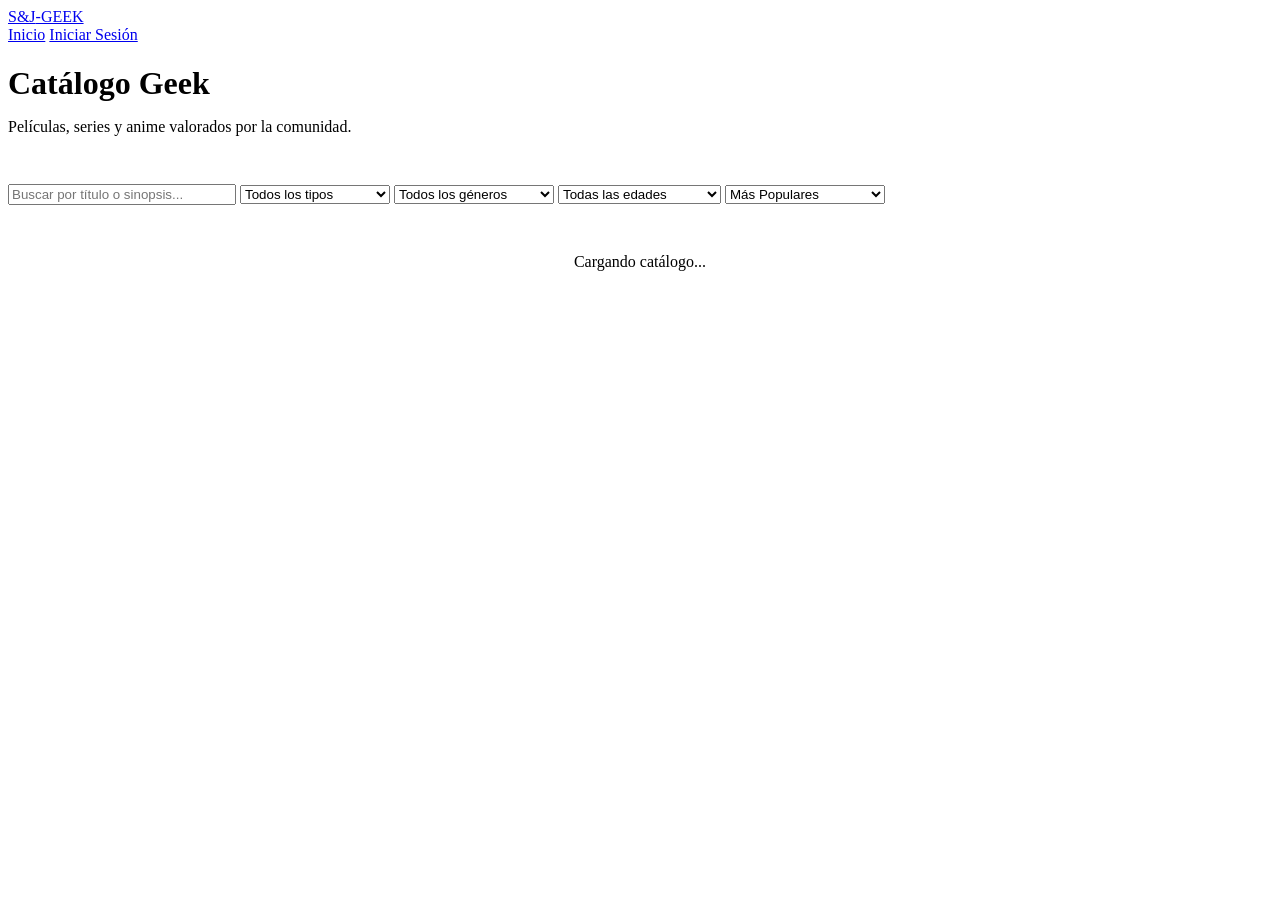
==== index.html @ d67f7dff "feat(index.html): agrega catálogo con filtros y propuestas" ====
<!DOCTYPE html>
<html lang="es">
<head>
    <meta charset="UTF-8">
    <meta name="viewport" content="width=device-width, initial-scale=1.0">
    <title>S&J-GEEK | Catálogo Geek</title>
    <link rel="stylesheet" href="css/styles.css">
</head>
<body>
    <header>
        <div class="logo">
            <a href="index.html">S&J<span>-GEEK</span></a>
        </div>
        <nav id="nav-menu">
            <a href="index.html" class="active">Inicio</a>
            <a href="login.html">Iniciar Sesión</a>
        </nav>
    </header>

    <main>
        <div style="display: flex; justify-content: space-between; align-items: flex-end; flex-wrap: wrap; gap: 1rem; margin-bottom: 2rem;">
            <div>
                <h1 style="font-size: 2rem; font-weight: 700; margin-bottom: 0.35rem;">Catálogo Geek</h1>
                <p style="color: var(--text-muted); font-size: 1rem;">Películas, series y anime valorados por la comunidad.</p>
            </div>
            <div id="btn-propose-container" style="display: none;">
                <button id="btn-open-modal" class="btn btn-success">+ Nueva Obra</button>
            </div>
        </div>

        <!-- Filtros y Búsqueda -->
        <section class="filter-bar">
            <input type="text" id="search-input" placeholder="Buscar por título o sinopsis..." style="flex: 2; min-width: 220px;">
            
            <select id="type-filter" style="flex: 1; min-width: 150px;">
                <option value="">Todos los tipos</option>
                <option value="1">Películas</option>
                <option value="2">Series</option>
                <option value="3">Anime</option>
            </select>

            <select id="category-filter" style="flex: 1; min-width: 160px;">
                <option value="">Todos los géneros</option>
            </select>

            <select id="classification-filter" style="flex: 1; min-width: 150px;">
                <option value="">Todas las edades</option>
                <option value="TP">TP (Todo Público)</option>
                <option value="+13">+13 (Adolescentes)</option>
                <option value="+16">+16 (Jóvenes / Adultos)</option>
                <option value="+18">+18 (Adultos)</option>
            </select>

            <select id="order-filter" style="flex: 1; min-width: 160px;">
                <option value="popularidad">Más Populares</option>
                <option value="rating">Mejor Calificadas</option>
                <option value="recientes">Más Recientes</option>
                <option value="bayesiano">Ranking Ponderado</option>
            </select>
        </section>

        <!-- Grilla de Contenidos -->
        <section>
            <div id="content-grid" class="content-grid">
                <p style="color: var(--text-muted); grid-column: 1 / -1; padding: 2rem 0; text-align: center;">Cargando catálogo...</p>
            </div>
        </section>

        <!-- Modal para Proponer Contenido -->
        <div id="modal-propose" class="modal-overlay" style="display: none;">
            <div class="modal-content">
                <div style="display: flex; justify-content: space-between; align-items: center; margin-bottom: 1.5rem;">
                    <h3 style="font-size: 1.25rem;">Registrar Nueva Obra</h3>
                    <button id="btn-close-modal" style="background: none; border: none; color: var(--text-muted); font-size: 1.5rem; cursor: pointer;">&times;</button>
                </div>
                
                <!-- Autocompletado con TMDb -->
                <div style="background: rgba(79, 70, 229, 0.08); border: 1px dashed var(--border-color); padding: 0.85rem; border-radius: 0.375rem; margin-bottom: 1.25rem;">
                    <label style="font-weight: 600; font-size: 0.85rem; color: #a5b4fc; margin-bottom: 0.35rem; display: block;">
                        Buscar en TMDb para autocompletar ficha técnica
                    </label>
                    <div style="display: flex; gap: 0.5rem;">
                        <input type="text" id="tmdb-search-input" placeholder="Ej. Interstellar, Arcane..." style="margin-bottom: 0;">
                        <button type="button" id="btn-tmdb-search" class="btn" style="white-space: nowrap;">Buscar</button>
                    </div>
                    <div id="tmdb-results" style="display: none; max-height: 180px; overflow-y: auto; margin-top: 0.5rem; border: 1px solid var(--border-color); border-radius: 0.375rem; background: var(--bg-color);"></div>
                </div>

                <form id="propose-form">
                    <label for="p-titulo">Título *</label>
                    <input type="text" id="p-titulo" placeholder="Título oficial" required>

                    <div style="display: flex; gap: 1rem;">
                        <div style="flex: 1;">
                            <label for="p-tipo">Tipo *</label>
                            <select id="p-tipo" required>
                                <option value="1">Película</option>
                                <option value="2">Serie</option>
                                <option value="3">Anime</option>
                            </select>
                        </div>
                        <div style="flex: 1;">
                            <label for="p-categoria">Género *</label>
                            <select id="p-categoria" required>
                                <option value="">Selecciona género...</option>
                            </select>
                        </div>
                    </div>

                    <div style="display: flex; gap: 1rem;">
                        <div style="flex: 1;">
                            <label for="p-anio">Año *</label>
                            <input type="number" id="p-anio" min="1888" max="2100" placeholder="2024" required>
                        </div>
                        <div style="flex: 1;">
                            <label for="p-clasificacion">Clasificación *</label>
                            <select id="p-clasificacion" required>
                                <option value="+13">+13 (Adolescentes)</option>
                                <option value="TP">TP (Todo Público)</option>
                                <option value="+16">+16 (Jóvenes / Adultos)</option>
                                <option value="+18">+18 (Adultos)</option>
                            </select>
                        </div>
                        <div style="flex: 1;">
                            <label for="p-duracion">Minutos</label>
                            <input type="number" id="p-duracion" min="1" placeholder="120">
                        </div>
                    </div>

                    <div style="background: rgba(15, 23, 42, 0.5); border: 1px solid var(--border-color); padding: 0.85rem; border-radius: 0.375rem; margin-bottom: 1rem;">
                        <label for="p-file" style="font-weight: 600; font-size: 0.85rem; margin-bottom: 0.35rem; display: block;">
                            Subir foto o portada desde el equipo
                        </label>
                        <input type="file" id="p-file" accept="image/*" style="margin-bottom: 0.5rem;">
                        <div id="p-preview-container" style="display: none; align-items: center; gap: 0.75rem; margin-top: 0.5rem;">
                            <img id="p-preview-img" style="width: 50px; height: 70px; object-fit: cover; border-radius: 0.25rem; border: 1px solid var(--border-color);">
                            <span id="p-preview-name" style="font-size: 0.8rem; color: var(--text-muted);"></span>
                        </div>
                        <input type="hidden" id="p-uploaded-url">
                    </div>

                    <label for="p-imagen">O ingresar URL de Póster / Imagen</label>
                    <input type="url" id="p-imagen" placeholder="https://image.tmdb.org/...">

                    <label for="p-sinopsis">Sinopsis *</label>
                    <textarea id="p-sinopsis" rows="3" placeholder="Descripción breve del argumento..." required></textarea>

                    <div style="display: flex; justify-content: flex-end; gap: 0.75rem; margin-top: 1rem;">
                        <button type="button" id="btn-cancel-modal" class="btn btn-secondary">Cancelar</button>
                        <button type="submit" class="btn btn-success">Guardar Obra</button>
                    </div>
                </form>
            </div>
        </div>
    </main>

    <script src="js/api.js"></script>
    <script src="js/auth.js"></script>
    <script src="js/home.js"></script>
</body>
</html>
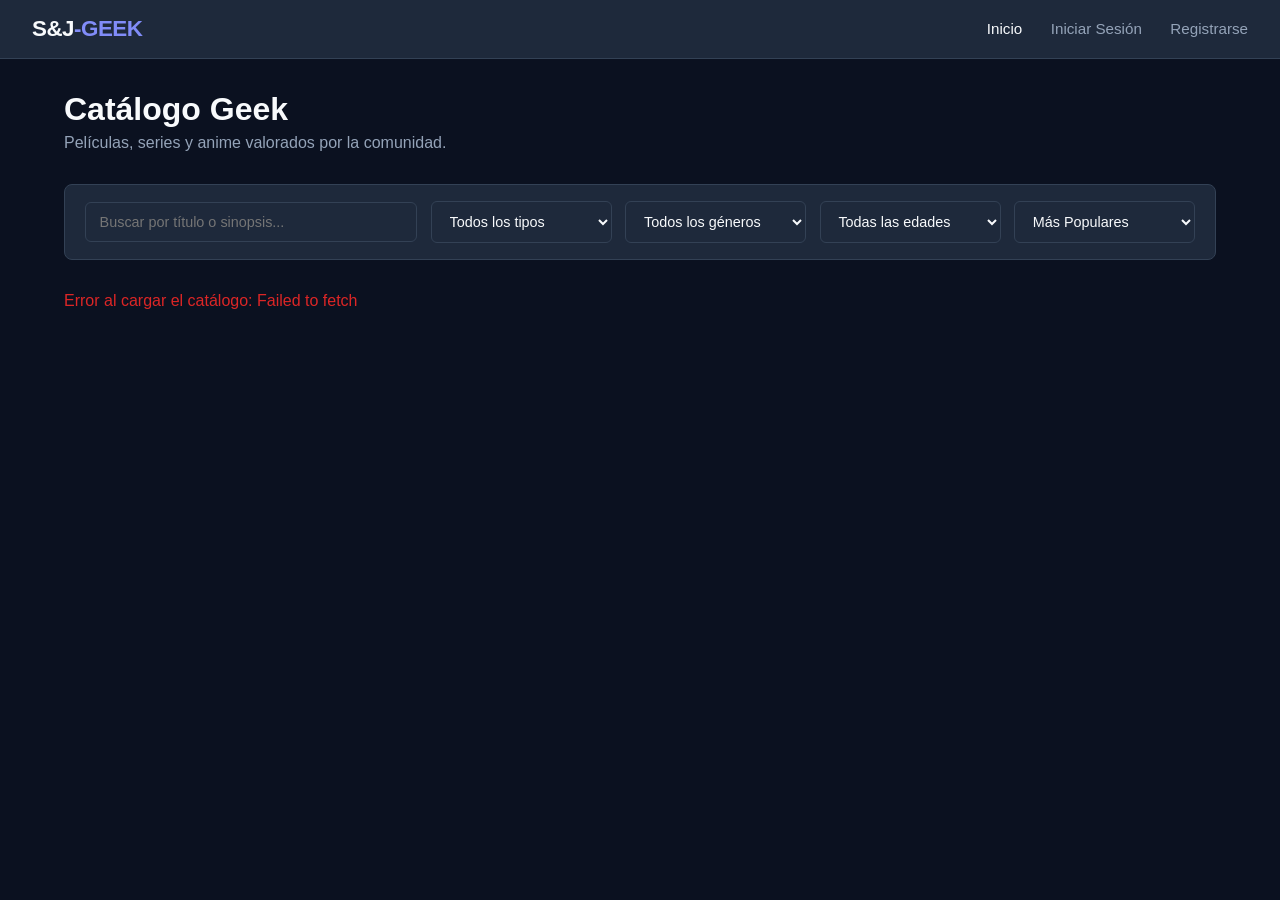
==== commit 4bbe0421: "fix(frontend): corregir integracion de paginas y autenticacion Co-authored-by: Copilot <223556219+Co" ====
--- a/index.html
+++ b/index.html
@@ -154,6 +154,7 @@
         </div>
     </main>
 
+    <script src="js/config.js"></script>
     <script src="js/api.js"></script>
     <script src="js/auth.js"></script>
     <script src="js/home.js"></script>
--- a/css/styles.css
+++ b/css/styles.css
@@ -0,0 +1,286 @@
+:root {
+    --bg-color: #0b1120;
+    --card-bg: #1e293b;
+    --text-color: #f8fafc;
+    --text-muted: #94a3b8;
+    --accent-color: #4f46e5;
+    --accent-hover: #4338ca;
+    --danger-color: #dc2626;
+    --success-color: #16a34a;
+    --border-color: #334155;
+    --gold: #f59e0b;
+}
+
+* {
+    margin: 0;
+    padding: 0;
+    box-sizing: border-box;
+    font-family: -apple-system, BlinkMacSystemFont, 'Segoe UI', Roboto, Helvetica, Arial, sans-serif;
+}
+
+body {
+    background-color: var(--bg-color);
+    color: var(--text-color);
+    min-height: 100vh;
+    display: flex;
+    flex-direction: column;
+}
+
+header {
+    background-color: var(--card-bg);
+    border-bottom: 1px solid var(--border-color);
+    padding: 1rem 2rem;
+    display: flex;
+    justify-content: space-between;
+    align-items: center;
+}
+
+.logo a {
+    color: var(--text-color);
+    font-size: 1.4rem;
+    font-weight: 700;
+    text-decoration: none;
+    letter-spacing: -0.5px;
+}
+
+.logo span {
+    color: #818cf8;
+}
+
+nav a {
+    color: var(--text-muted);
+    text-decoration: none;
+    margin-left: 1.5rem;
+    font-size: 0.95rem;
+    font-weight: 500;
+    transition: color 0.15s ease;
+}
+
+nav a:hover, nav a.active {
+    color: var(--text-color);
+}
+
+main {
+    flex: 1;
+    max-width: 1200px;
+    width: 100%;
+    margin: 0 auto;
+    padding: 2rem 1.5rem;
+}
+
+/* Botones */
+.btn {
+    background-color: var(--accent-color);
+    color: #fff;
+    border: none;
+    padding: 0.6rem 1.2rem;
+    border-radius: 0.375rem;
+    cursor: pointer;
+    font-weight: 600;
+    font-size: 0.9rem;
+    transition: background-color 0.15s ease, transform 0.1s ease;
+    text-decoration: none;
+    display: inline-flex;
+    align-items: center;
+    justify-content: center;
+    gap: 0.4rem;
+}
+
+.btn:hover {
+    background-color: var(--accent-hover);
+}
+
+.btn-secondary {
+    background-color: transparent;
+    border: 1px solid var(--border-color);
+    color: var(--text-color);
+}
+
+.btn-secondary:hover {
+    background-color: var(--card-bg);
+}
+
+.btn-danger {
+    background-color: var(--danger-color);
+}
+
+.btn-danger:hover {
+    background-color: #b91c1c;
+}
+
+.btn-success {
+    background-color: var(--success-color);
+}
+
+.btn-success:hover {
+    background-color: #15803d;
+}
+
+/* Inputs y Selects */
+input, select, textarea {
+    background-color: var(--card-bg);
+    border: 1px solid var(--border-color);
+    color: var(--text-color);
+    padding: 0.7rem 0.85rem;
+    border-radius: 0.375rem;
+    width: 100%;
+    margin-bottom: 1rem;
+    font-size: 0.9rem;
+    transition: border-color 0.15s ease;
+}
+
+input:focus, select:focus, textarea:focus {
+    outline: none;
+    border-color: #818cf8;
+}
+
+/* Barra de Filtros */
+.filter-bar {
+    background: var(--card-bg);
+    padding: 1rem 1.25rem;
+    border-radius: 0.5rem;
+    border: 1px solid var(--border-color);
+    margin-bottom: 2rem;
+    display: flex;
+    gap: 0.85rem;
+    flex-wrap: wrap;
+    align-items: center;
+}
+
+.filter-bar input, .filter-bar select {
+    margin-bottom: 0;
+}
+
+/* Grilla de Contenido */
+.content-grid {
+    display: grid;
+    grid-template-columns: repeat(auto-fill, minmax(240px, 1fr));
+    gap: 1.5rem;
+}
+
+/* Tarjeta de Contenido */
+.card {
+    background: var(--card-bg);
+    border-radius: 0.5rem;
+    overflow: hidden;
+    border: 1px solid var(--border-color);
+    display: flex;
+    flex-direction: column;
+    transition: transform 0.15s ease, border-color 0.15s ease;
+}
+
+.card:hover {
+    transform: translateY(-2px);
+    border-color: #475569;
+}
+
+.card-img-wrap {
+    position: relative;
+    width: 100%;
+    height: 320px;
+    background: #000;
+    overflow: hidden;
+}
+
+.card-img {
+    width: 100%;
+    height: 100%;
+    object-fit: cover;
+}
+
+.card-body {
+    padding: 1rem;
+    display: flex;
+    flex-direction: column;
+    flex: 1;
+    justify-content: space-between;
+}
+
+.card-title {
+    font-size: 1.1rem;
+    font-weight: 700;
+    margin-bottom: 0.3rem;
+    line-height: 1.3;
+}
+
+.card-meta {
+    color: var(--text-muted);
+    font-size: 0.85rem;
+    margin-bottom: 0.6rem;
+}
+
+.card-rating {
+    color: var(--gold);
+    font-weight: 700;
+    font-size: 0.95rem;
+    margin-bottom: 1rem;
+}
+
+/* Badges / Etiquetas */
+.badge {
+    display: inline-flex;
+    align-items: center;
+    padding: 0.2rem 0.55rem;
+    border-radius: 0.25rem;
+    font-size: 0.75rem;
+    font-weight: 600;
+}
+
+.badge-type {
+    background: rgba(15, 23, 42, 0.85);
+    border: 1px solid var(--border-color);
+    color: #f8fafc;
+}
+
+.badge-cat {
+    background: rgba(79, 70, 229, 0.85);
+    color: #fff;
+}
+
+.badge-age {
+    font-weight: 700;
+    color: #fff;
+}
+
+.badge-age-tp { background: #16a34a; }
+.badge-age-13 { background: #ca8a04; }
+.badge-age-16 { background: #ea580c; }
+.badge-age-18 { background: #dc2626; }
+
+/* Reseñas */
+.review-card {
+    background: var(--card-bg);
+    padding: 1.25rem;
+    border-radius: 0.5rem;
+    margin-bottom: 1rem;
+    border: 1px solid var(--border-color);
+}
+
+.reaction-btns {
+    display: flex;
+    gap: 0.5rem;
+    margin-top: 0.75rem;
+}
+
+/* Modal */
+.modal-overlay {
+    position: fixed;
+    inset: 0;
+    background: rgba(0, 0, 0, 0.75);
+    display: flex;
+    justify-content: center;
+    align-items: center;
+    z-index: 1000;
+    padding: 1rem;
+}
+
+.modal-content {
+    background: var(--card-bg);
+    border: 1px solid var(--border-color);
+    border-radius: 0.5rem;
+    width: 100%;
+    max-width: 560px;
+    padding: 2rem;
+    max-height: 90vh;
+    overflow-y: auto;
+}
